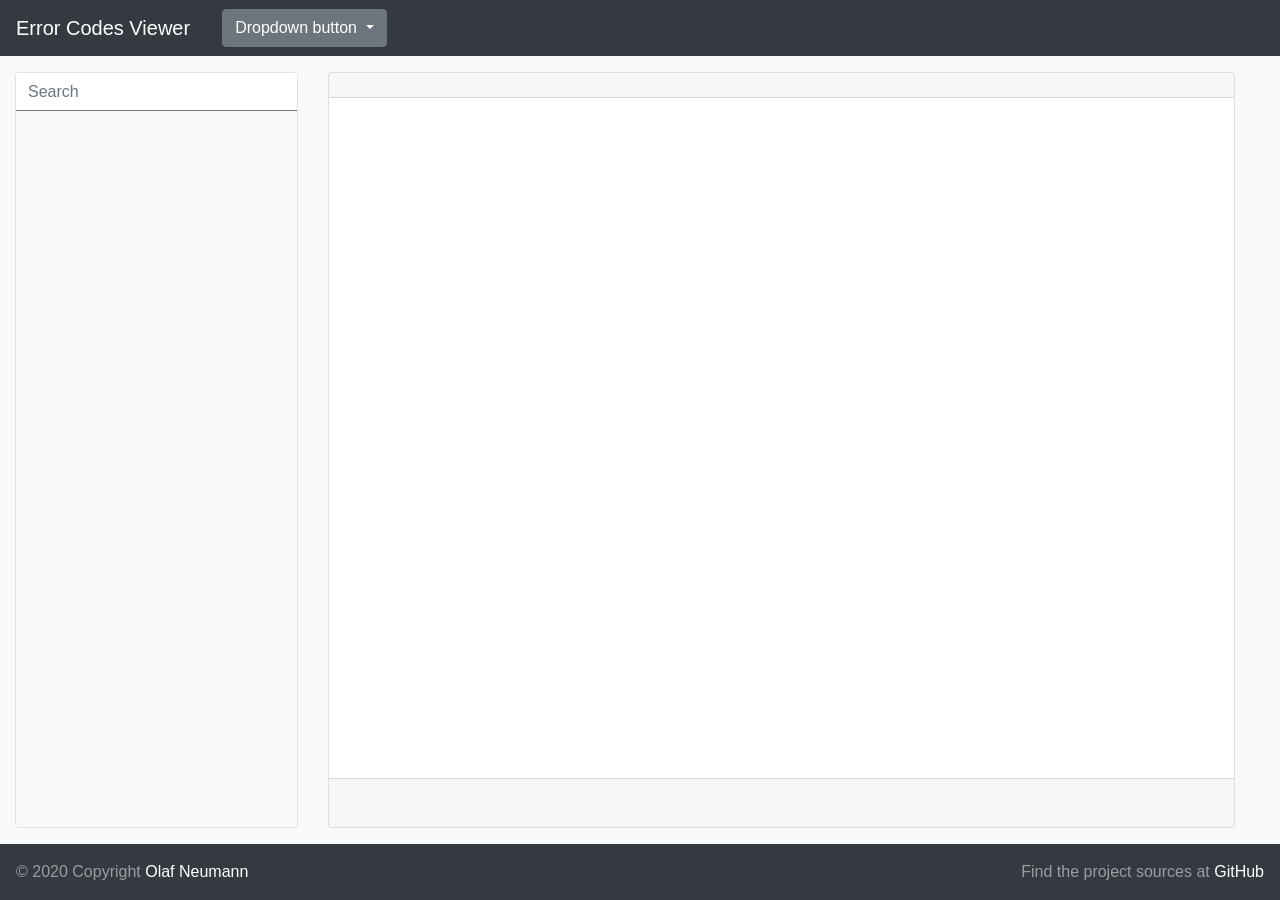
==== src/main/resources/index.html @ 636adc01 "Improve Search UI" ====
<!DOCTYPE html>
<html>

<head>
    <meta charset='utf-8'>
    <meta name="viewport" content="width=device-width, initial-scale=1, shrink-to-fit=no">

    <!-- Bootstrap CSS -->
    <link rel="stylesheet" href="https://stackpath.bootstrapcdn.com/bootstrap/4.5.0/css/bootstrap.min.css"
        integrity="sha384-9aIt2nRpC12Uk9gS9baDl411NQApFmC26EwAOH8WgZl5MYYxFfc+NcPb1dKGj7Sk" crossorigin="anonymous">

    <!-- include kotlin runtime -->
    <script type="text/javascript" src="lib/kotlin.js"></script>
    <script type="text/javascript" src="lib/kotlinx-html-js.js"></script>
    <script type="text/javascript" src="lib/kotlinx-coroutines-core.js"></script>
    <script type="text/javascript" src="lib/ktor-ktor-io.js"></script>
    <script type="text/javascript" src="lib/ktor-ktor-utils.js"></script>
    <script type="text/javascript" src="lib/ktor-ktor-http.js"></script>
    <script type="text/javascript" src="lib/ktor-ktor-http-cio.js"></script>
    <script type="text/javascript" src="lib/ktor-ktor-client-core.js"></script>
    <script type="text/javascript" src="lib/ktor-ktor-client-js.js"></script>

    <link rel="stylesheet" href="error-codes-viewer.css">

    <title>Error Codes Viewer</title>
</head>

<body class="bg-light">
    <!--<div id="ck_container_cookie" class="fixed-top fixed-bottom">
        <div class="alert alert-danger fixed-top m-2" role="alert">
            <div class="d-flex justify-content-between">
                <p class="m-0">This site uses cookies to improve your user experience.</p>
                <div class="btn-group btn-group-sm" role="group">
                    <button id="ck_btn_reject" type="button" class="btn btn-danger">Reject</button>
                    <button id="ck_btn_accept" type="button" class="btn btn-success">Accept</button>
                </div>
            </div>
        </div>
    </div>-->

    <nav class="navbar navbar-expand-md navbar-dark bg-dark fixed-top">
        <span class="navbar-brand mb-0 h1 pr-3">Error Codes Viewer</span>

        <button class="navbar-toggler" type="button" data-toggle="collapse" data-target="#navbarSupportedContent"
            aria-controls="navbarSupportedContent" aria-expanded="false" aria-label="Toggle navigation">
            <span class="navbar-toggler-icon"></span>
        </button>

        <div class="collapse navbar-collapse" id="navbarSupportedContent">
            <ul class="navbar-nav mr-auto">
                <li class="nav-item active">
                </li>
                <li>
                    <div class="dropdown">
                        <button class="btn btn-secondary dropdown-toggle" type="button" id="ec_label_products"
                            data-toggle="dropdown" aria-haspopup="true" aria-expanded="false">
                            Dropdown button
                        </button>
                        <div id="ec_list_products" class="dropdown-menu" aria-labelledby="ec_label_products">
                        </div>
                    </div>
                </li>
            </ul>
        </div>
    </nav>

    <div class="container-fluid py-3 ec-full-body row">
        <div class="col-3 panel-body ec-full-height">
            <div class="border rounded ec-full-height">
                <input id="ec_input_search" class="form-control mr-sm-2 border-secondary rounded-0 ec-code-search"
                     type="search" placeholder="Search"
                    aria-label="Search">
                <div class="list-group list-group-flush rounded ec-code-list" id="ec_list_codes">
                </div>
            </div>
        </div>
        <div class="col-9">
            <div class="card ec-full-height">
                <h3 class="card-header" id="ec_source_header"></h3>
                <div class="card-body" id="ec_content_code">
                    <iframe id="ec_content_frame" class="ec-borderless ec-full-size"></iframe>
                </div>
                <div class="card-footer">
                    <a id="ec_source_link" class="ec-overflow-link" href="#" target="_blank">&nbsp;</a>
                </div>
            </div>
        </div>
    </div> <!-- container -->

    <nav class="navbar navbar navbar-dark bg-dark fixed-bottom">
        <div class="navbar-text">
            &copy; 2020 Copyright <a href="https://github.com/noxone/" target="_blank">Olaf Neumann</a>
        </div>

        <div class="navbar-text">Find the project sources at <a href="https://github.com/noxone/error-codes-viewer"
                target="_blank">GitHub</a>
        </div>
    </nav>

    <script src="https://code.jquery.com/jquery-3.5.1.slim.min.js"
        integrity="sha384-DfXdz2htPH0lsSSs5nCTpuj/zy4C+OGpamoFVy38MVBnE+IbbVYUew+OrCXaRkfj"
        crossorigin="anonymous"></script>
    <script src="https://cdn.jsdelivr.net/npm/popper.js@1.16.0/dist/umd/popper.min.js"
        integrity="sha384-Q6E9RHvbIyZFJoft+2mJbHaEWldlvI9IOYy5n3zV9zzTtmI3UksdQRVvoxMfooAo"
        crossorigin="anonymous"></script>
    <script src="https://stackpath.bootstrapcdn.com/bootstrap/4.5.0/js/bootstrap.min.js"
        integrity="sha384-OgVRvuATP1z7JjHLkuOU7Xw704+h835Lr+6QL9UvYjZE3Ipu6Tp75j7Bh/kR0JKI"
        crossorigin="anonymous"></script>

    <!-- sources of group randomizer -->
    <script type="text/javascript" src="error-codes-viewer.js"></script>
</body>

</html>
---- src/main/resources/error-codes-viewer.css ----
#ck_container_cookie {
  background-color: #000000aa;
}

#ck_container_cookie+div {
  filter: blur(5px);
}

.ec-product-producer {
  margin-right: 0.5em;
}

.ec-product-title {
  font-weight: bold;
  margin-right: 0.5em;
}

.ec-product-version {
  font-style: italic;
}

.ec-full-height {
  height: 100%;
  min-height: 100%;
}

iframe.ec-borderless {
  border: none;
}

.ec-full-body {
  height: 100%;
  padding-top: 4.5em !important;
  padding-bottom: 4.5em !important;
}

.ec-full-size {
  width: 100%;
  height: 100%;
}

.ec-full-height {
  height: 100%;
}

.ec-full-overflow {
  height: 100%;
  overflow-x: hidden;
  overflow-y: auto;
}

html,
body {
  height: 100%;
}

.ec-code-search {
  border-top: none;
  border-left: none;
  border-right: none;
}

.ec-code-list {
  position: absolute;
  left: 1em;
  right: 1em;
  top: 2.45em;
  bottom: 1px;
  overflow-y: scroll;
  overflow-x: hidden;
}

.ec-overflow-link {
  overflow: hidden;
  text-overflow: ellipsis;
  -o-text-overflow: ellipsis;
  white-space: nowrap;
  width: 100%;
  display: block;
}
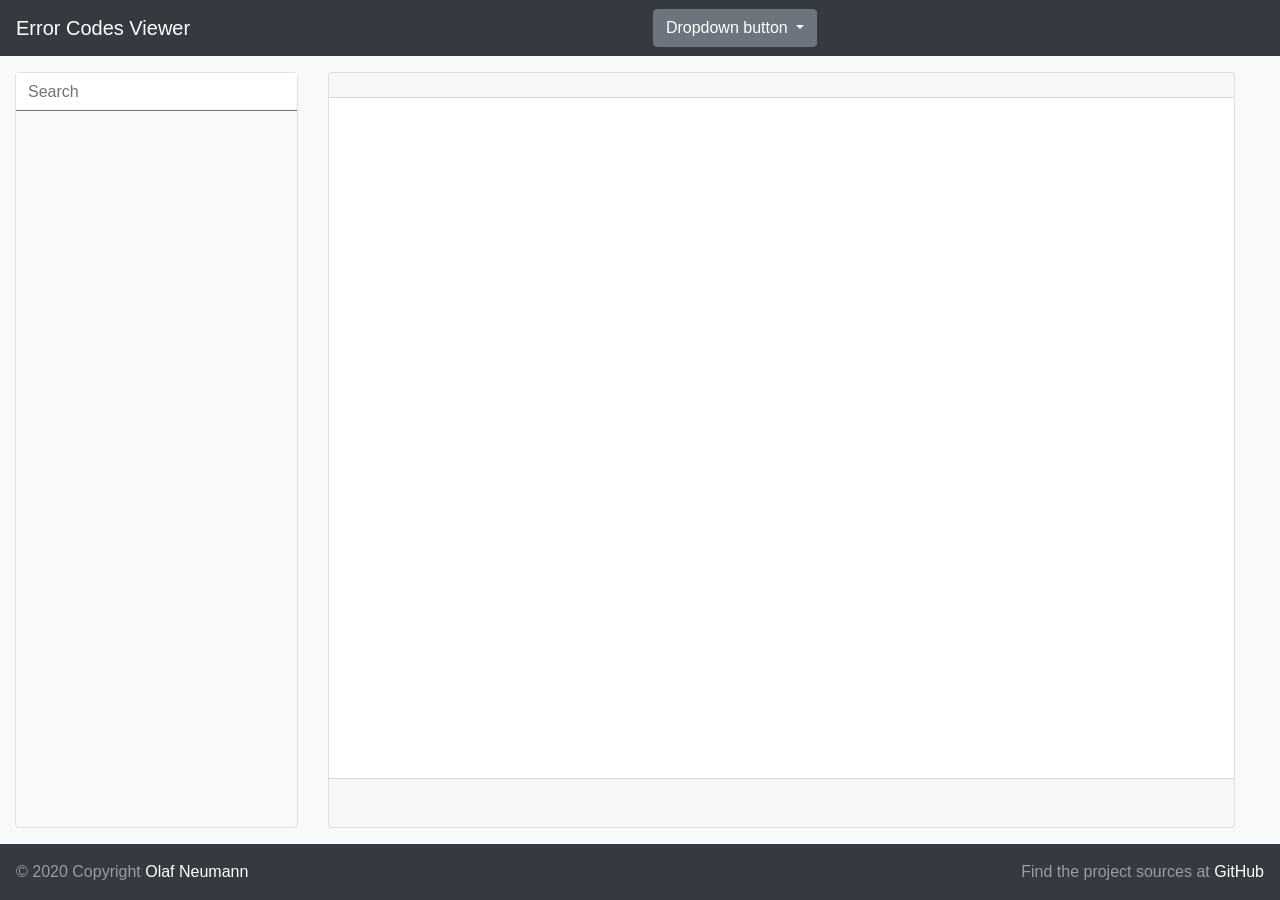
==== commit 6490ac8d: "Improve Product selection" ====
--- a/src/main/resources/index.html
+++ b/src/main/resources/index.html
@@ -38,8 +38,8 @@
         </div>
     </div>-->
 
-    <nav class="navbar navbar-expand-md navbar-dark bg-dark fixed-top">
-        <span class="navbar-brand mb-0 h1 pr-3">Error Codes Viewer</span>
+    <nav class="navbar navbar-expand-sm navbar-dark bg-dark fixed-top">
+        <span class="navbar-brand mb-0 h1">Error Codes Viewer</span>
 
         <button class="navbar-toggler" type="button" data-toggle="collapse" data-target="#navbarSupportedContent"
             aria-controls="navbarSupportedContent" aria-expanded="false" aria-label="Toggle navigation">
@@ -47,9 +47,7 @@
         </button>
 
         <div class="collapse navbar-collapse" id="navbarSupportedContent">
-            <ul class="navbar-nav mr-auto">
-                <li class="nav-item active">
-                </li>
+            <ul class="navbar-nav m-auto">
                 <li>
                     <div class="dropdown">
                         <button class="btn btn-secondary dropdown-toggle" type="button" id="ec_label_products"
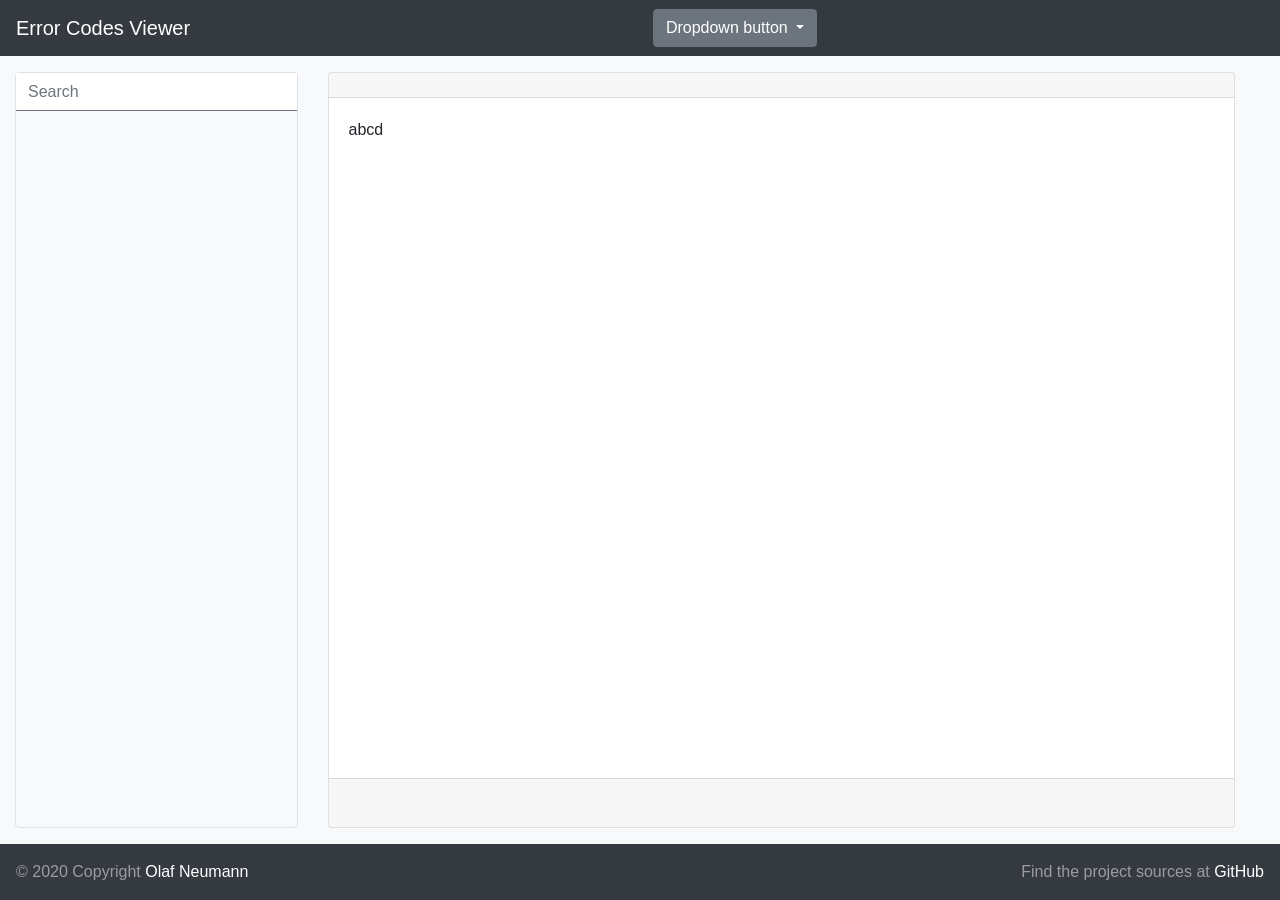
==== commit 4d7b494f: "Prepare display of own content" ====
--- a/src/main/resources/index.html
+++ b/src/main/resources/index.html
@@ -75,7 +75,8 @@
         <div class="col-9">
             <div class="card ec-full-height">
                 <h3 class="card-header" id="ec_source_header"></h3>
-                <div class="card-body" id="ec_content_code">
+                <div class="card-body">
+                    <div id="ec_content_code">abcd</div>
                     <iframe id="ec_content_frame" class="ec-borderless ec-full-size"></iframe>
                 </div>
                 <div class="card-footer">
--- a/src/main/resources/error-codes-viewer.css
+++ b/src/main/resources/error-codes-viewer.css
@@ -6,7 +6,7 @@
   filter: blur(5px);
 }
 
-.ec-product-producer {
+.ec-product-vendor {
   margin-right: 0.5em;
 }
 
@@ -66,7 +66,7 @@
   right: 1em;
   top: 2.45em;
   bottom: 1px;
-  overflow-y: scroll;
+  overflow-y: auto;
   overflow-x: hidden;
 }
 
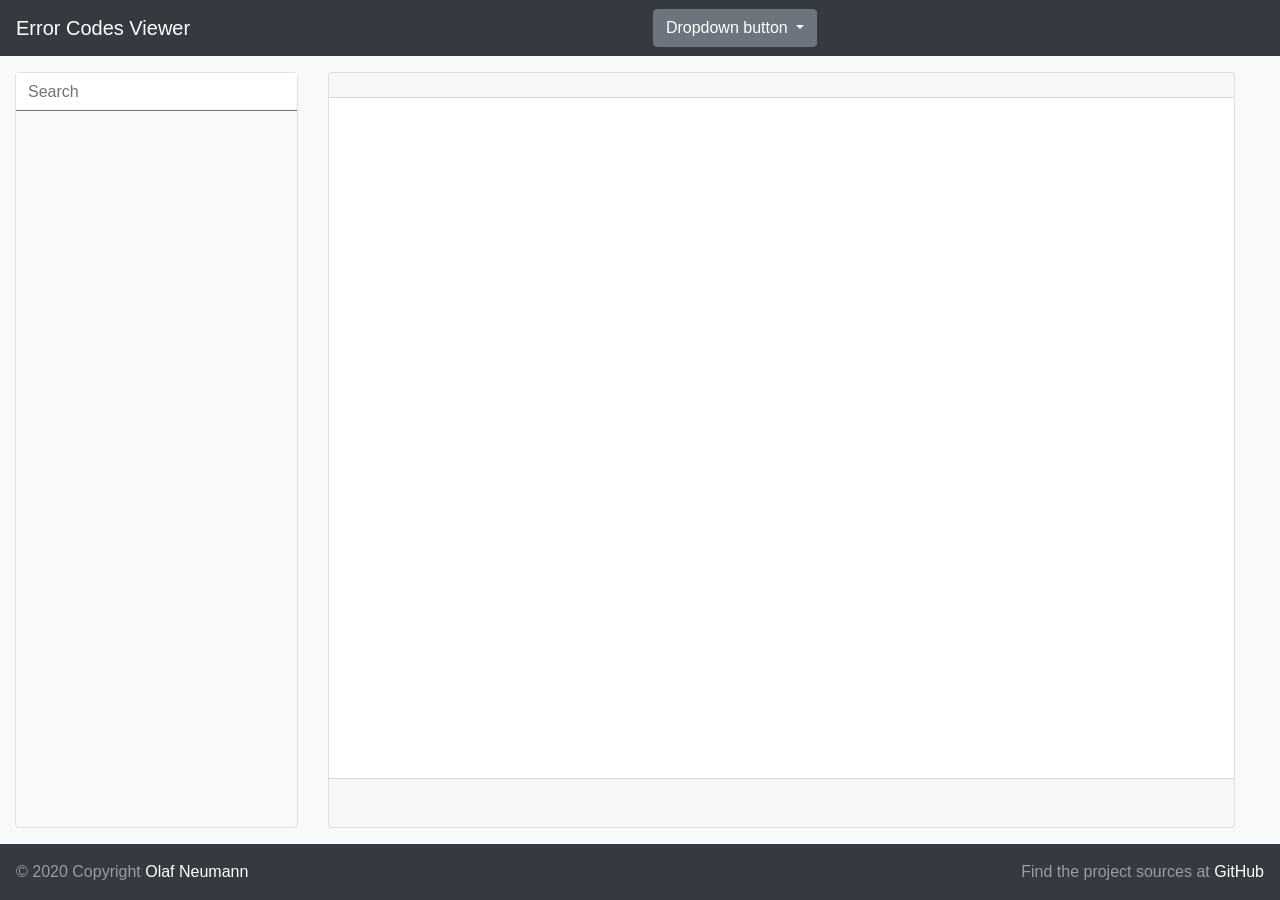
==== commit 7e82ffee: "Update kotlin and ktor" ====
--- a/src/main/resources/index.html
+++ b/src/main/resources/index.html
@@ -13,12 +13,12 @@
     <script type="text/javascript" src="lib/kotlin.js"></script>
     <script type="text/javascript" src="lib/kotlinx-html-js.js"></script>
     <script type="text/javascript" src="lib/kotlinx-coroutines-core.js"></script>
-    <script type="text/javascript" src="lib/ktor-ktor-io.js"></script>
-    <script type="text/javascript" src="lib/ktor-ktor-utils.js"></script>
-    <script type="text/javascript" src="lib/ktor-ktor-http.js"></script>
-    <script type="text/javascript" src="lib/ktor-ktor-http-cio.js"></script>
-    <script type="text/javascript" src="lib/ktor-ktor-client-core.js"></script>
-    <script type="text/javascript" src="lib/ktor-ktor-client-js.js"></script>
+    <script type="text/javascript" src="lib/ktor-ktor-io-jsLegacy.js"></script>
+    <script type="text/javascript" src="lib/ktor-ktor-utils-jsLegacy.js"></script>
+    <script type="text/javascript" src="lib/ktor-ktor-http-jsLegacy.js"></script>
+    <script type="text/javascript" src="lib/ktor-ktor-http-cio-jsLegacy.js"></script>
+    <script type="text/javascript" src="lib/ktor-ktor-client-core-jsLegacy.js"></script>
+    <script type="text/javascript" src="lib/ktor-ktor-client-js-jsLegacy.js"></script>
 
     <link rel="stylesheet" href="error-codes-viewer.css">
 
@@ -76,7 +76,7 @@
             <div class="card ec-full-height">
                 <h3 class="card-header" id="ec_source_header"></h3>
                 <div class="card-body">
-                    <div id="ec_content_code">abcd</div>
+                    <div id="ec_content_code"></div>
                     <iframe id="ec_content_frame" class="ec-borderless ec-full-size"></iframe>
                 </div>
                 <div class="card-footer">
--- a/src/main/resources/error-codes-viewer.css
+++ b/src/main/resources/error-codes-viewer.css
@@ -70,6 +70,16 @@
   overflow-x: hidden;
 }
 
+.ec-location-link {
+  overflow: hidden;
+  text-overflow: ellipsis;
+  white-space: nowrap;
+}
+.ec-summary {
+  margin-left: 1em;
+  font-size: 0.75em;
+}
+
 .ec-overflow-link {
   overflow: hidden;
   text-overflow: ellipsis;
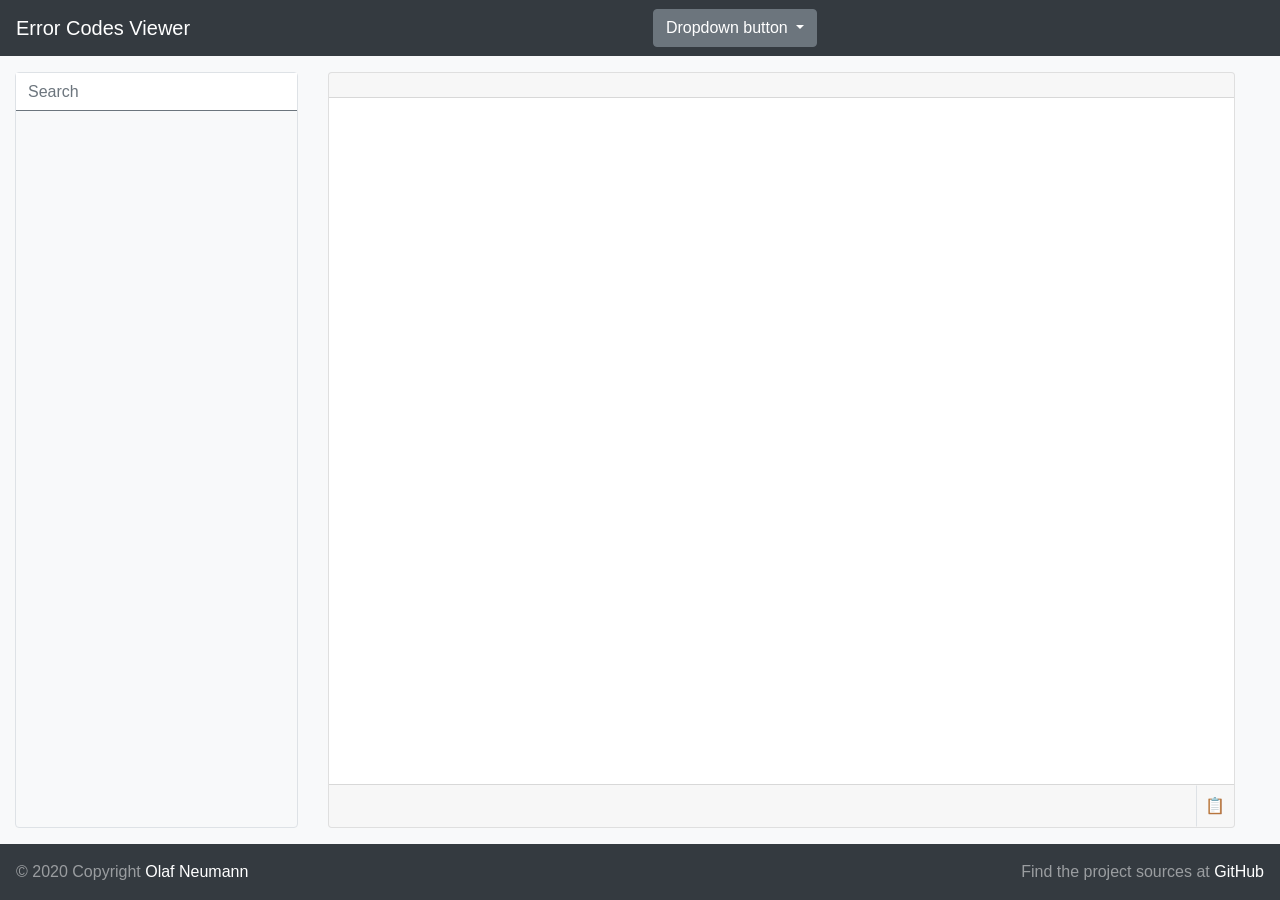
==== commit 125708bc: "add copy button" ====
--- a/src/main/resources/index.html
+++ b/src/main/resources/index.html
@@ -13,6 +13,7 @@
     <script type="text/javascript" src="lib/kotlin.js"></script>
     <script type="text/javascript" src="lib/kotlinx-html-js.js"></script>
     <script type="text/javascript" src="lib/kotlinx-coroutines-core.js"></script>
+    <script type="text/javascript" src="lib/kotlinx-serialization-kotlinx-serialization-core-jsLegacy.js"></script>
     <script type="text/javascript" src="lib/ktor-ktor-io-jsLegacy.js"></script>
     <script type="text/javascript" src="lib/ktor-ktor-utils-jsLegacy.js"></script>
     <script type="text/javascript" src="lib/ktor-ktor-http-jsLegacy.js"></script>
@@ -79,8 +80,9 @@
                     <div id="ec_content_code"></div>
                     <iframe id="ec_content_frame" class="ec-borderless ec-full-size"></iframe>
                 </div>
-                <div class="card-footer">
-                    <a id="ec_source_link" class="ec-overflow-link" href="#" target="_blank">&nbsp;</a>
+                <div class="card-footer d-flex justify-content-between p-0">
+                    <a id="ec_source_link" class="ec-overflow-link p-2" href="#" target="_blank">&nbsp;</a>
+                    <button id="ec_source_link_copy" class="btn p-2 border-left rounded-0">📋</button>
                 </div>
             </div>
         </div>
